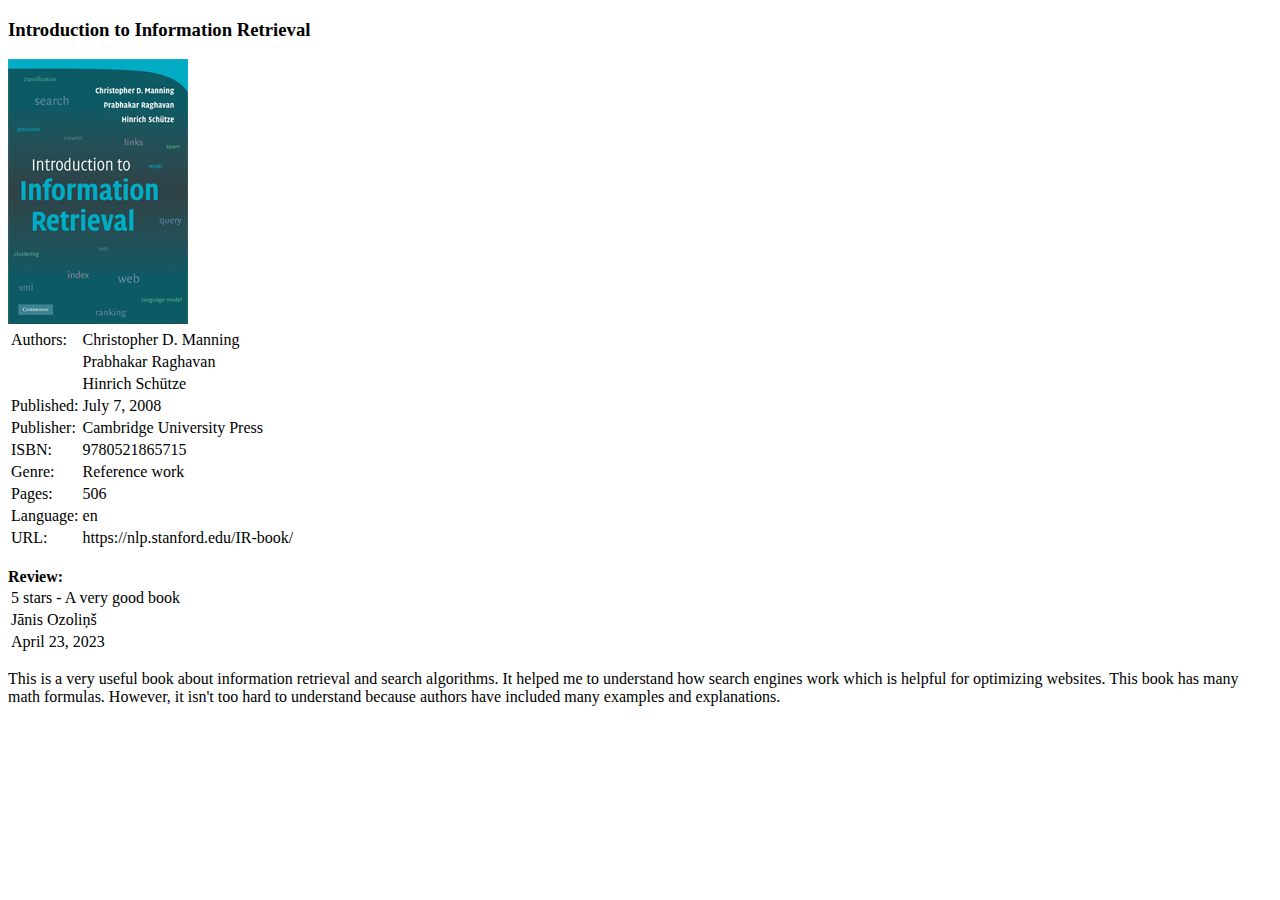
==== index.html @ 9a29657b "4" ====
<!DOCTYPE html>
<html lang="en">

<head>
    <meta charset="UTF-8" />
    <meta name="google-site-verification" content="KzjIFP3eGDfVI85KSxm3MLhI3MiX-jjBQlfo-SOl6Eg" />
    <title>Book Review: Introduction to Information Retrieval</title>
    <script type="application/ld+json">
    {
        "@context": "https://schema.org/",
        "@type": "Book",
        "name": "Introduction to Information Retrieval",
        "image": "https://nlp.stanford.edu/IR-book/iir.jpg",
        "author": [
            {
                "@type": "Person",
                "name": "Christopher D. Manning"
            },
            {
                "@type": "Person",
                "name": "Prabhakar Raghavan"
            },
            {
                "@type": "Person",
                "name": "Hinrich Schütze"
            }
        ],
        "datePublished": "2008-07-07",
        "publisher": {
            "@type": "Organization",
            "name": "Cambridge University Press"
        },
        "isbn": "9780521865715",
        "genre": "Reference work",
        "numberOfPages": "506",
        "inLanguage": "en",
        "url": "https://nlp.stanford.edu/IR-book/",
        "review": {
            "@type": "Review",
            "reviewRating": {
                "@type": "Rating",
                "ratingValue": "5"
            },
            "name": "A very good book",
            "author": {
                "@type": "Person",
                "name": "Jānis Ozoliņš"
            },
            "datePublished": "2023-04-23",
            "reviewBody": "This is a very useful book about information retrieval and search algorithms. It helped me to understand how search engines work which is helpful for optimizing websites. This book has many math formulas. However, it isn't too hard to understand because authors have included many examples and explanations."
        }
    }
    </script>
</head>

<body>
<div>
    <h3>Introduction to Information Retrieval</h3>
    <img src="IR-cover.jpg" alt="Introduction to Information Retrieval">
    <table>
        <tr>
            <td>Authors: </td>
            <td>Christopher D. Manning</td>
        </tr>
        <tr>
            <td></td>
            <td>Prabhakar Raghavan</td>
        </tr>
        <tr>
            <td></td>
            <td>Hinrich Schütze</td>
        </tr>
        <tr>
            <td>Published: </td>
            <td>July 7, 2008</td>
        </tr>
        <tr>
            <td>Publisher: </td>
            <td>Cambridge University Press</td>
        </tr>
        <tr>
            <td>ISBN: </td>
            <td>9780521865715</td>
        </tr>
        <tr>
            <td>Genre: </td>
            <td>Reference work</td>
        </tr>
        <tr>
            <td>Pages: </td>
            <td>506</td>
        </tr>
        <tr>
            <td>Language: </td>
            <td>en</td>
        </tr>
        <tr>
            <td>URL: </td>
            <td>https://nlp.stanford.edu/IR-book/</td>
        </tr>
    </table>
</div>
<br>
<div>
    <b>Review:</b>
    <table>
        <tr>
            <td>5 stars - A very good book</td>
        </tr>
        <tr>
            <td>Jānis Ozoliņš</td>
        </tr>
        <tr>
            <td>April 23, 2023</td>
        </tr>
    </table>
    <p>This is a very useful book about information retrieval and search algorithms. It helped me to understand how search engines work which is helpful for optimizing websites. This book has many math formulas. However, it isn't too hard to understand because authors have included many examples and explanations.</p>
</div>
</body>

</html>
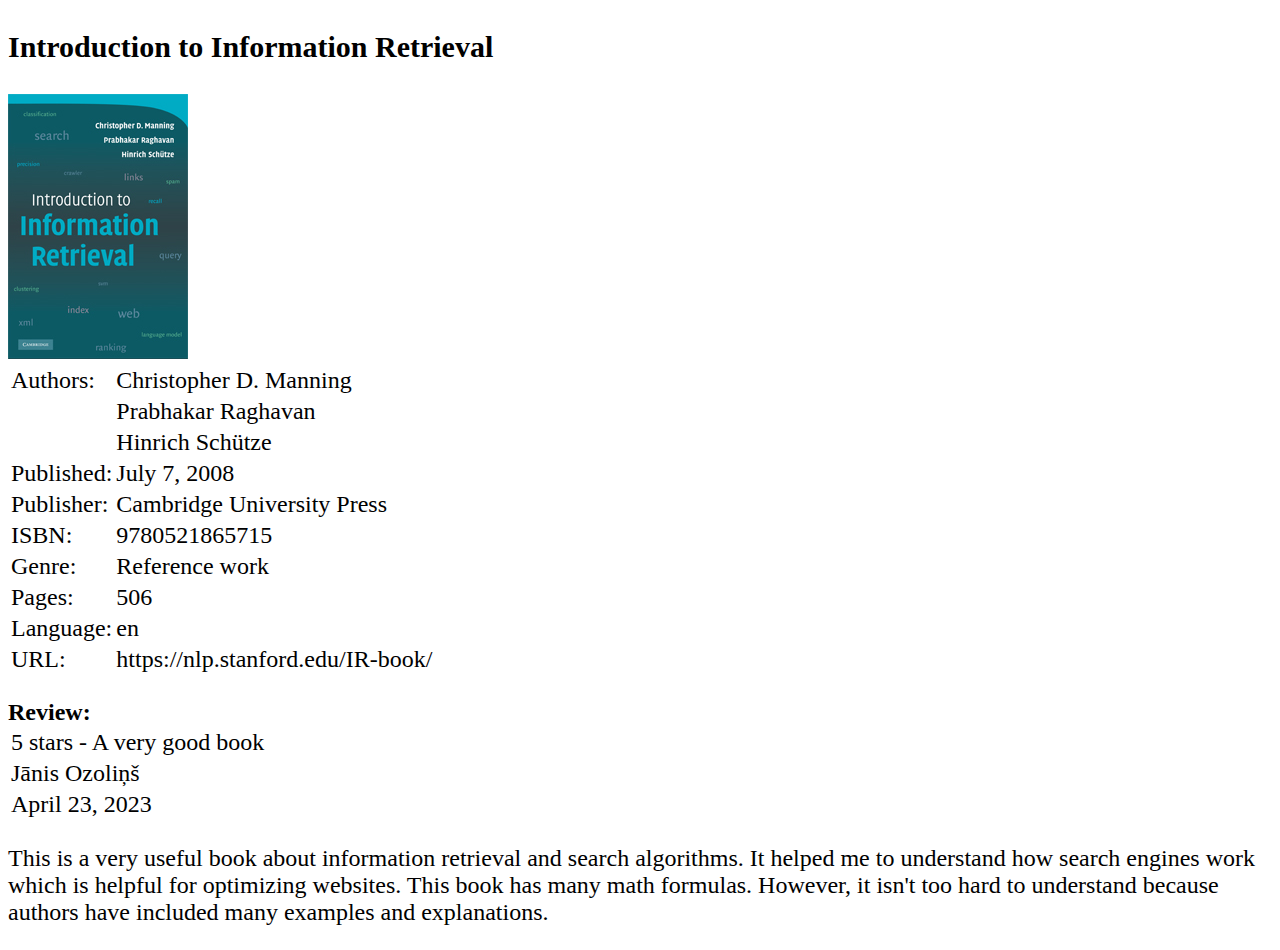
==== commit d695a1ba: "5" ====
--- a/index.html
+++ b/index.html
@@ -3,8 +3,10 @@
 
 <head>
     <meta charset="UTF-8" />
+    <title>Book Review: Introduction to Information Retrieval</title>
     <meta name="google-site-verification" content="KzjIFP3eGDfVI85KSxm3MLhI3MiX-jjBQlfo-SOl6Eg" />
-    <title>Book Review: Introduction to Information Retrieval</title>
+    <meta name="viewport" content="width=device-width, initial-scale=1">
+    <link rel="stylesheet" href="style.css">
     <script type="application/ld+json">
     {
         "@context": "https://schema.org/",
--- a/style.css
+++ b/style.css
@@ -0,0 +1,15 @@
+html {
+    font-size: 20px;
+}
+
+p, td, a, b, li {
+    font-size: 24px;
+}
+
+h1 {
+    font-size: 40px;
+}
+
+h3 {
+    font-size: 30px;
+}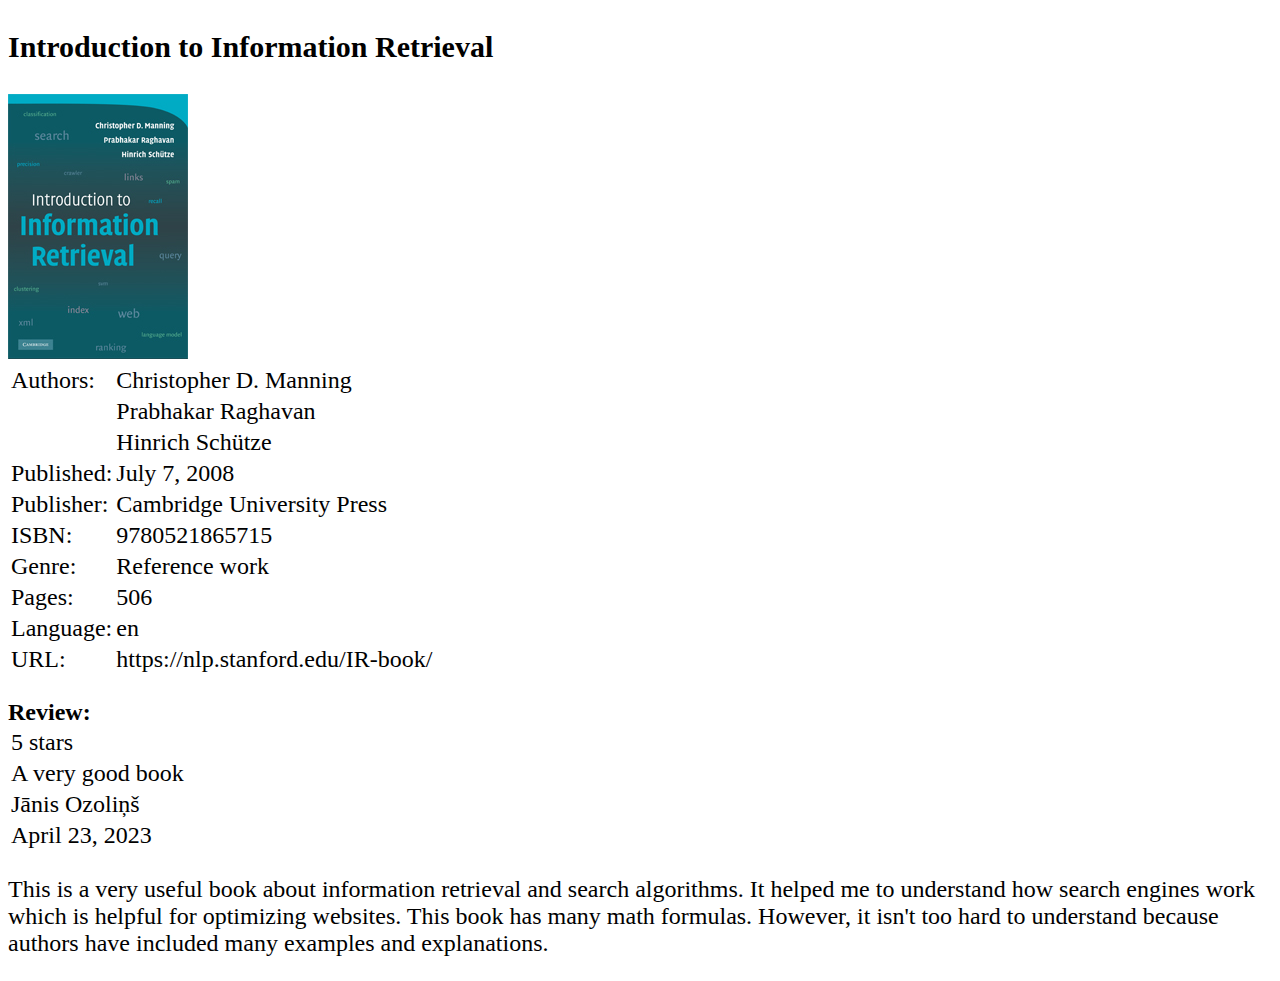
==== commit 22093c05: "6" ====
--- a/index.html
+++ b/index.html
@@ -107,7 +107,10 @@
     <b>Review:</b>
     <table>
         <tr>
-            <td>5 stars - A very good book</td>
+            <td>5 stars</td>
+        </tr>
+        <tr>
+            <td>A very good book</td>
         </tr>
         <tr>
             <td>Jānis Ozoliņš</td>
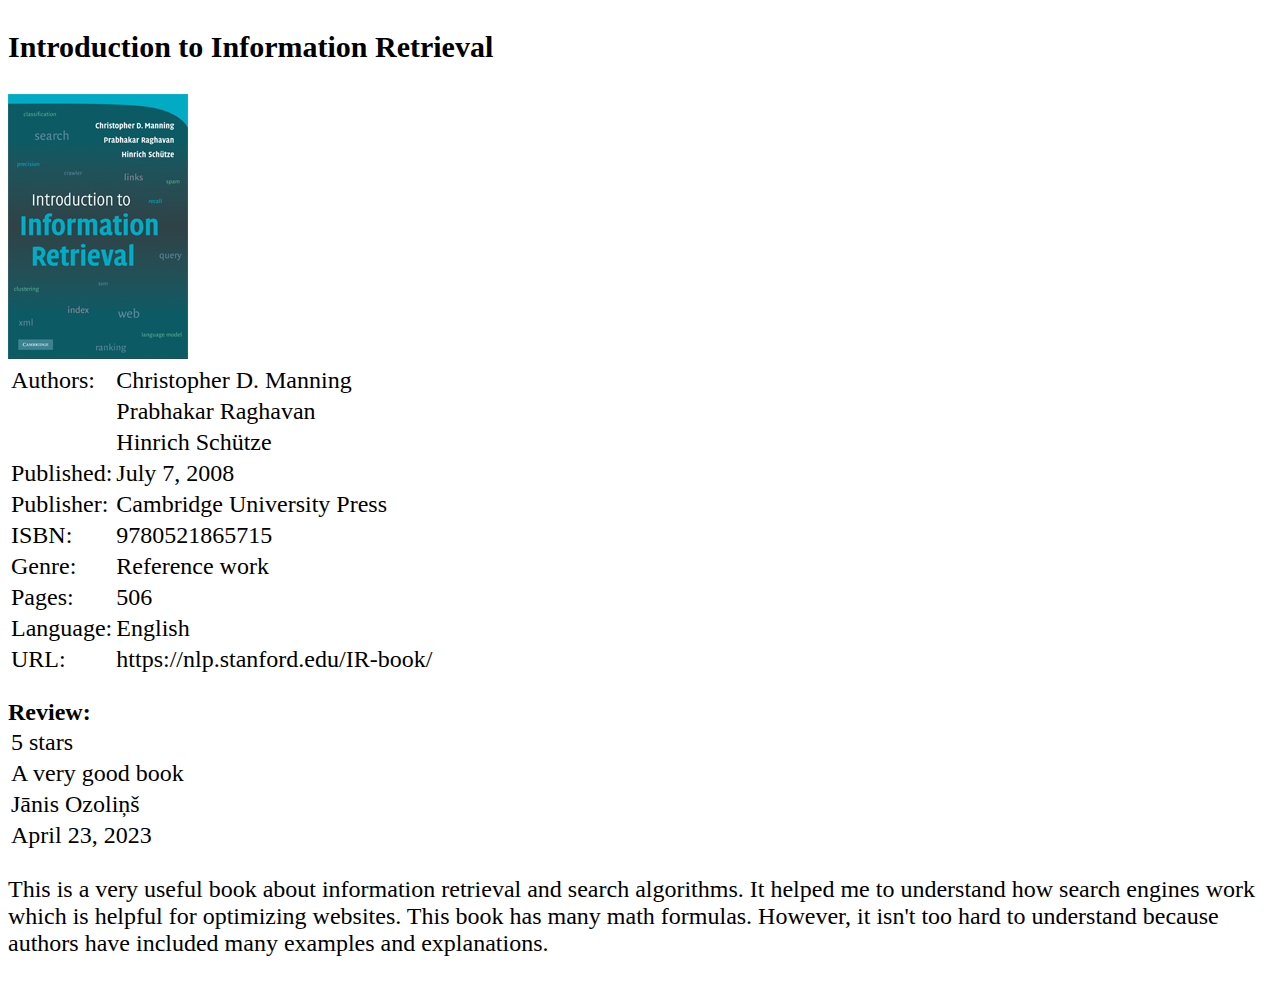
==== commit 85a005b5: "7" ====
--- a/index.html
+++ b/index.html
@@ -7,119 +7,73 @@
     <meta name="google-site-verification" content="KzjIFP3eGDfVI85KSxm3MLhI3MiX-jjBQlfo-SOl6Eg" />
     <meta name="viewport" content="width=device-width, initial-scale=1">
     <link rel="stylesheet" href="style.css">
-    <script type="application/ld+json">
-    {
-        "@context": "https://schema.org/",
-        "@type": "Book",
-        "name": "Introduction to Information Retrieval",
-        "image": "https://nlp.stanford.edu/IR-book/iir.jpg",
-        "author": [
-            {
-                "@type": "Person",
-                "name": "Christopher D. Manning"
-            },
-            {
-                "@type": "Person",
-                "name": "Prabhakar Raghavan"
-            },
-            {
-                "@type": "Person",
-                "name": "Hinrich Schütze"
-            }
-        ],
-        "datePublished": "2008-07-07",
-        "publisher": {
-            "@type": "Organization",
-            "name": "Cambridge University Press"
-        },
-        "isbn": "9780521865715",
-        "genre": "Reference work",
-        "numberOfPages": "506",
-        "inLanguage": "en",
-        "url": "https://nlp.stanford.edu/IR-book/",
-        "review": {
-            "@type": "Review",
-            "reviewRating": {
-                "@type": "Rating",
-                "ratingValue": "5"
-            },
-            "name": "A very good book",
-            "author": {
-                "@type": "Person",
-                "name": "Jānis Ozoliņš"
-            },
-            "datePublished": "2023-04-23",
-            "reviewBody": "This is a very useful book about information retrieval and search algorithms. It helped me to understand how search engines work which is helpful for optimizing websites. This book has many math formulas. However, it isn't too hard to understand because authors have included many examples and explanations."
-        }
-    }
-    </script>
 </head>
 
 <body>
-<div>
-    <h3>Introduction to Information Retrieval</h3>
-    <img src="IR-cover.jpg" alt="Introduction to Information Retrieval">
+<div vocab="https://schema.org/" typeof="Book">
+    <h3 property="name">Introduction to Information Retrieval</h3>
+    <img property="image" src="IR-cover.jpg" alt="Introduction to Information Retrieval">
     <table>
         <tr>
             <td>Authors: </td>
-            <td>Christopher D. Manning</td>
+            <td property="author">Christopher D. Manning</td>
         </tr>
         <tr>
             <td></td>
-            <td>Prabhakar Raghavan</td>
+            <td property="author">Prabhakar Raghavan</td>
         </tr>
         <tr>
             <td></td>
-            <td>Hinrich Schütze</td>
+            <td property="author">Hinrich Schütze</td>
         </tr>
         <tr>
             <td>Published: </td>
-            <td>July 7, 2008</td>
+            <td property="datePublished" content="2008-07-07">July 7, 2008</td>
         </tr>
         <tr>
             <td>Publisher: </td>
-            <td>Cambridge University Press</td>
+            <td property="publisher" typeof="Organization"><span property="name">Cambridge University Press</span></td>
         </tr>
         <tr>
             <td>ISBN: </td>
-            <td>9780521865715</td>
+            <td property="isbn">9780521865715</td>
         </tr>
         <tr>
             <td>Genre: </td>
-            <td>Reference work</td>
+            <td property="genre">Reference work</td>
         </tr>
         <tr>
             <td>Pages: </td>
-            <td>506</td>
+            <td property="numberOfPages">506</td>
         </tr>
         <tr>
             <td>Language: </td>
-            <td>en</td>
+            <td property="inLanguage" content="en">English</td>
         </tr>
         <tr>
             <td>URL: </td>
-            <td>https://nlp.stanford.edu/IR-book/</td>
+            <td property="url">https://nlp.stanford.edu/IR-book/</td>
         </tr>
     </table>
 </div>
 <br>
-<div>
+<div property="review" typeof="Review">
     <b>Review:</b>
     <table>
         <tr>
-            <td>5 stars</td>
+            <td property="reviewRating" typeof="Rating"><span property="ratingValue">5</span> stars</td>
         </tr>
         <tr>
-            <td>A very good book</td>
+            <td property="name">A very good book</td>
         </tr>
         <tr>
-            <td>Jānis Ozoliņš</td>
+            <td property="author" typeof="Person"><span property="name">Jānis Ozoliņš</span></td>
         </tr>
         <tr>
-            <td>April 23, 2023</td>
+            <td property="datePublished" content="2023-04-23">April 23, 2023</td>
         </tr>
     </table>
-    <p>This is a very useful book about information retrieval and search algorithms. It helped me to understand how search engines work which is helpful for optimizing websites. This book has many math formulas. However, it isn't too hard to understand because authors have included many examples and explanations.</p>
+    <p property="reviewBody">This is a very useful book about information retrieval and search algorithms. It helped me to understand how search engines work which is helpful for optimizing websites. This book has many math formulas. However, it isn't too hard to understand because authors have included many examples and explanations.</p>
 </div>
 </body>
 
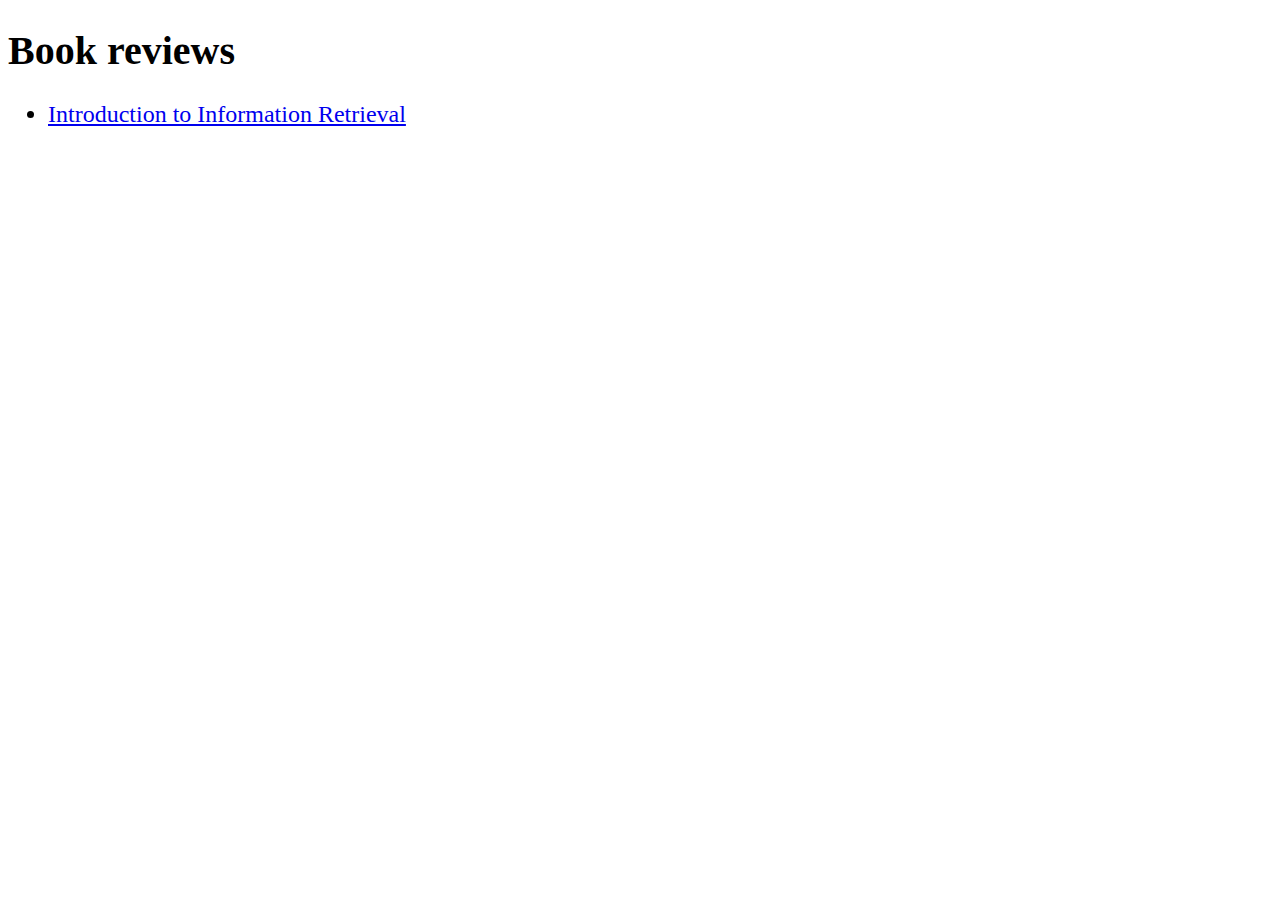
==== commit 983b5928: "9" ====
--- a/index.html
+++ b/index.html
@@ -3,78 +3,17 @@
 
 <head>
     <meta charset="UTF-8" />
-    <title>Book Review: Introduction to Information Retrieval</title>
+    <title>Book reviews</title>
     <meta name="google-site-verification" content="KzjIFP3eGDfVI85KSxm3MLhI3MiX-jjBQlfo-SOl6Eg" />
     <meta name="viewport" content="width=device-width, initial-scale=1">
     <link rel="stylesheet" href="style.css">
 </head>
 
 <body>
-<div vocab="https://schema.org/" typeof="Book">
-    <h3 property="name">Introduction to Information Retrieval</h3>
-    <img property="image" src="IR-cover.jpg" alt="Introduction to Information Retrieval">
-    <table>
-        <tr>
-            <td>Authors: </td>
-            <td property="author">Christopher D. Manning</td>
-        </tr>
-        <tr>
-            <td></td>
-            <td property="author">Prabhakar Raghavan</td>
-        </tr>
-        <tr>
-            <td></td>
-            <td property="author">Hinrich Schütze</td>
-        </tr>
-        <tr>
-            <td>Published: </td>
-            <td property="datePublished" content="2008-07-07">July 7, 2008</td>
-        </tr>
-        <tr>
-            <td>Publisher: </td>
-            <td property="publisher" typeof="Organization"><span property="name">Cambridge University Press</span></td>
-        </tr>
-        <tr>
-            <td>ISBN: </td>
-            <td property="isbn">9780521865715</td>
-        </tr>
-        <tr>
-            <td>Genre: </td>
-            <td property="genre">Reference work</td>
-        </tr>
-        <tr>
-            <td>Pages: </td>
-            <td property="numberOfPages">506</td>
-        </tr>
-        <tr>
-            <td>Language: </td>
-            <td property="inLanguage" content="en">English</td>
-        </tr>
-        <tr>
-            <td>URL: </td>
-            <td property="url">https://nlp.stanford.edu/IR-book/</td>
-        </tr>
-    </table>
-</div>
-<br>
-<div property="review" typeof="Review">
-    <b>Review:</b>
-    <table>
-        <tr>
-            <td property="reviewRating" typeof="Rating"><span property="ratingValue">5</span> stars</td>
-        </tr>
-        <tr>
-            <td property="name">A very good book</td>
-        </tr>
-        <tr>
-            <td property="author" typeof="Person"><span property="name">Jānis Ozoliņš</span></td>
-        </tr>
-        <tr>
-            <td property="datePublished" content="2023-04-23">April 23, 2023</td>
-        </tr>
-    </table>
-    <p property="reviewBody">This is a very useful book about information retrieval and search algorithms. It helped me to understand how search engines work which is helpful for optimizing websites. This book has many math formulas. However, it isn't too hard to understand because authors have included many examples and explanations.</p>
-</div>
+    <h1>Book reviews</h1>
+    <ul>
+        <li><a href="intro-to-info-retrieval.html">Introduction to Information Retrieval</a></li>
+    </ul>
 </body>
 
 </html>